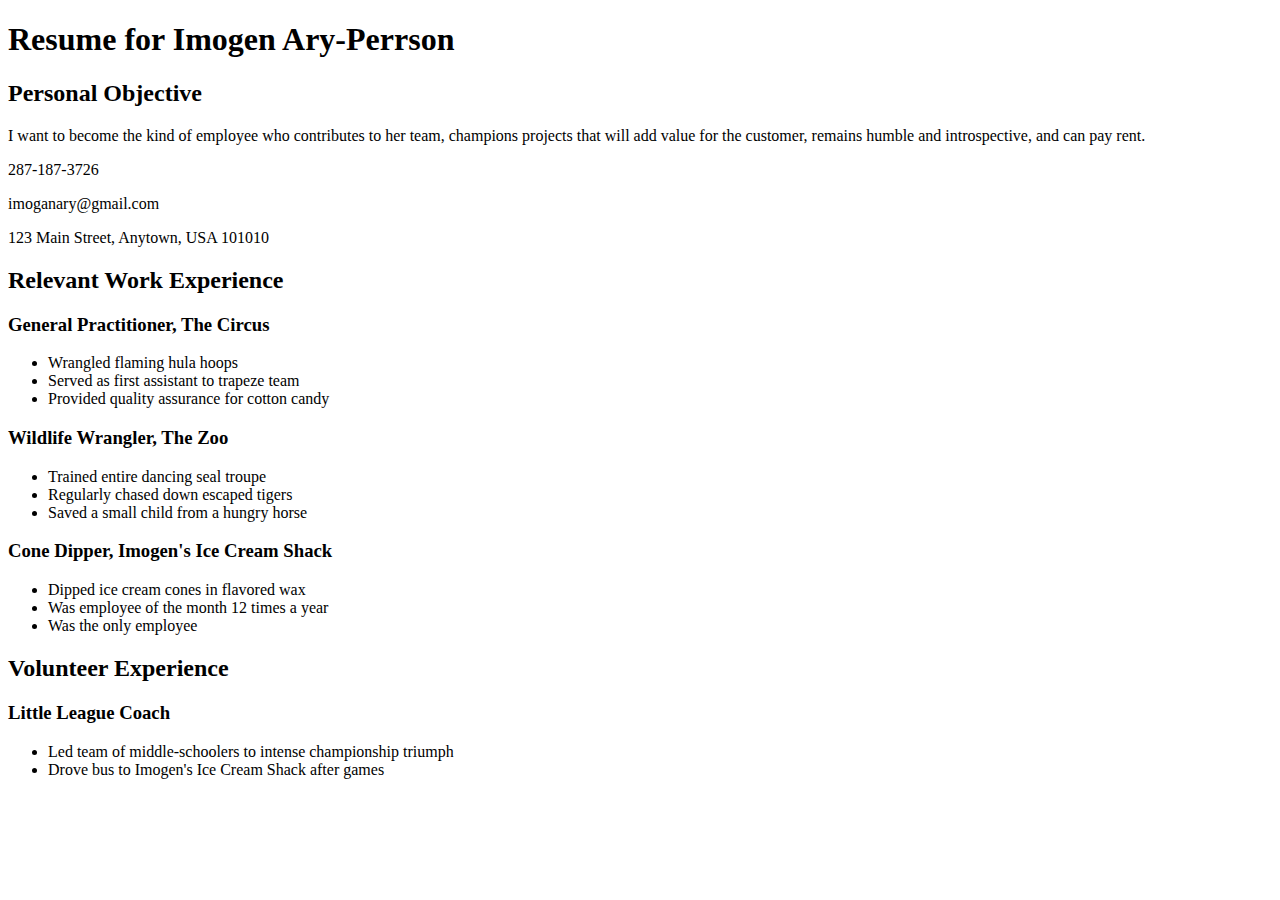
==== css/css-demo/index.html @ 6dad8e2d "change stylesheets to index" ====
<!DOCTYPE html>
<html>
<head>
  <title>Resume</title>
  <!-- We're using Google Fonts, which you can also do on your sites, but you don't need to know how for any assessments in this unit. -->
  <link href='https://fonts.googleapis.com/css?family=Dancing+Script' rel='stylesheet' type='text/css'>
  <link rel="stylesheet" href="styles/elegant-styles.css" type="text/css">
  <link rel="stylesheet" href="styles/fixed-contact.css" type="text/css">
</head>
<body>
  <h1 id="resume-title">Resume for Imogen Ary-Perrson</h1>
  <section id="personal-objective">
    <h2>Personal Objective</h2>
    <p>I want to become the kind of employee who contributes to her team, champions projects that will add value for the customer, remains humble and introspective, and can pay rent.</p>
  </section>
  <section id="contact-info">
    <p>287-187-3726</p>
    <p>imoganary@gmail.com</p>
    <p>123 Main Street, Anytown, USA 101010</p>
  </section>

  <section id="work-experience">
    <h2 class="experience-category">Relevant Work Experience</h2>
    <section class="job">
      <h3>General Practitioner, The Circus</h3>
      <ul>
        <li>Wrangled flaming hula hoops</li>
        <li>Served as first assistant to trapeze team</li>
        <li class="featured">Provided quality assurance for cotton candy</li>
      </ul>
    </section>
    <section class="job">
      <h3>Wildlife Wrangler, The Zoo</h3>
      <ul>
        <li>Trained entire dancing seal troupe</li>
        <li>Regularly chased down escaped tigers</li>
        <li class="featured">Saved a small child from a hungry horse</li>
      </ul>
    </section>
    <section class="job">
      <h3>Cone Dipper, Imogen's Ice Cream Shack</h3>
      <ul>
        <li>Dipped ice cream cones in flavored wax</li>
        <li class="featured">Was employee of the month 12 times a year</li>
        <li>Was the only employee</li>
      </ul>
    </section>
  </section>

  <section id="volunteer-experience">
    <h2 class="experience-category">Volunteer Experience</h1>
    <section class="volunteer-gig">
      <h3>Little League Coach</h3>
      <ul>
        <li>Led team of middle-schoolers to intense championship triumph</li>
        <li>Drove bus to Imogen's Ice Cream Shack after games</li>
      </ul>
    </section>
  </section>
</body>
</html>
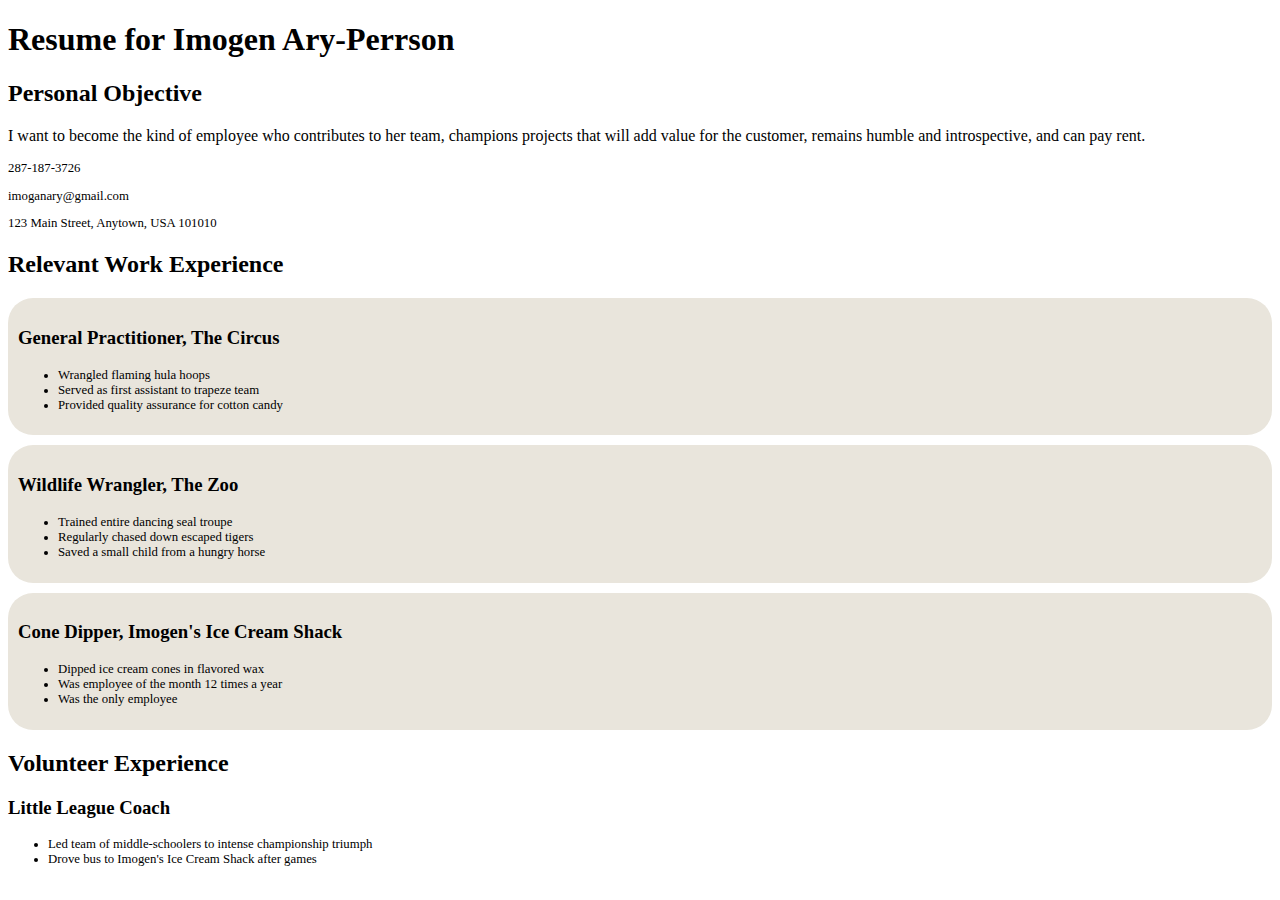
==== commit 1e1aaf8c: "create practice.css and add css styling" ====
--- a/css/css-demo/index.html
+++ b/css/css-demo/index.html
@@ -6,6 +6,7 @@
   <link href='https://fonts.googleapis.com/css?family=Dancing+Script' rel='stylesheet' type='text/css'>
   <link rel="stylesheet" href="styles/elegant-styles.css" type="text/css">
   <link rel="stylesheet" href="styles/fixed-contact.css" type="text/css">
+  <link rel="stylesheet" href="styles/practice.css" type="text/css">
 </head>
 <body>
   <h1 id="resume-title">Resume for Imogen Ary-Perrson</h1>
--- a/css/css-demo/styles/practice.css
+++ b/css/css-demo/styles/practice.css
@@ -0,0 +1,13 @@
+#contact-info {
+	font-size: .8em;
+}
+.job {
+    background-color: #e9e5dc;
+    border-radius: 25px;
+    padding: 10px;
+    margin-top: 10px;
+    margin-bottom: 10px;
+}
+ul {
+	font-size: .8em;
+}